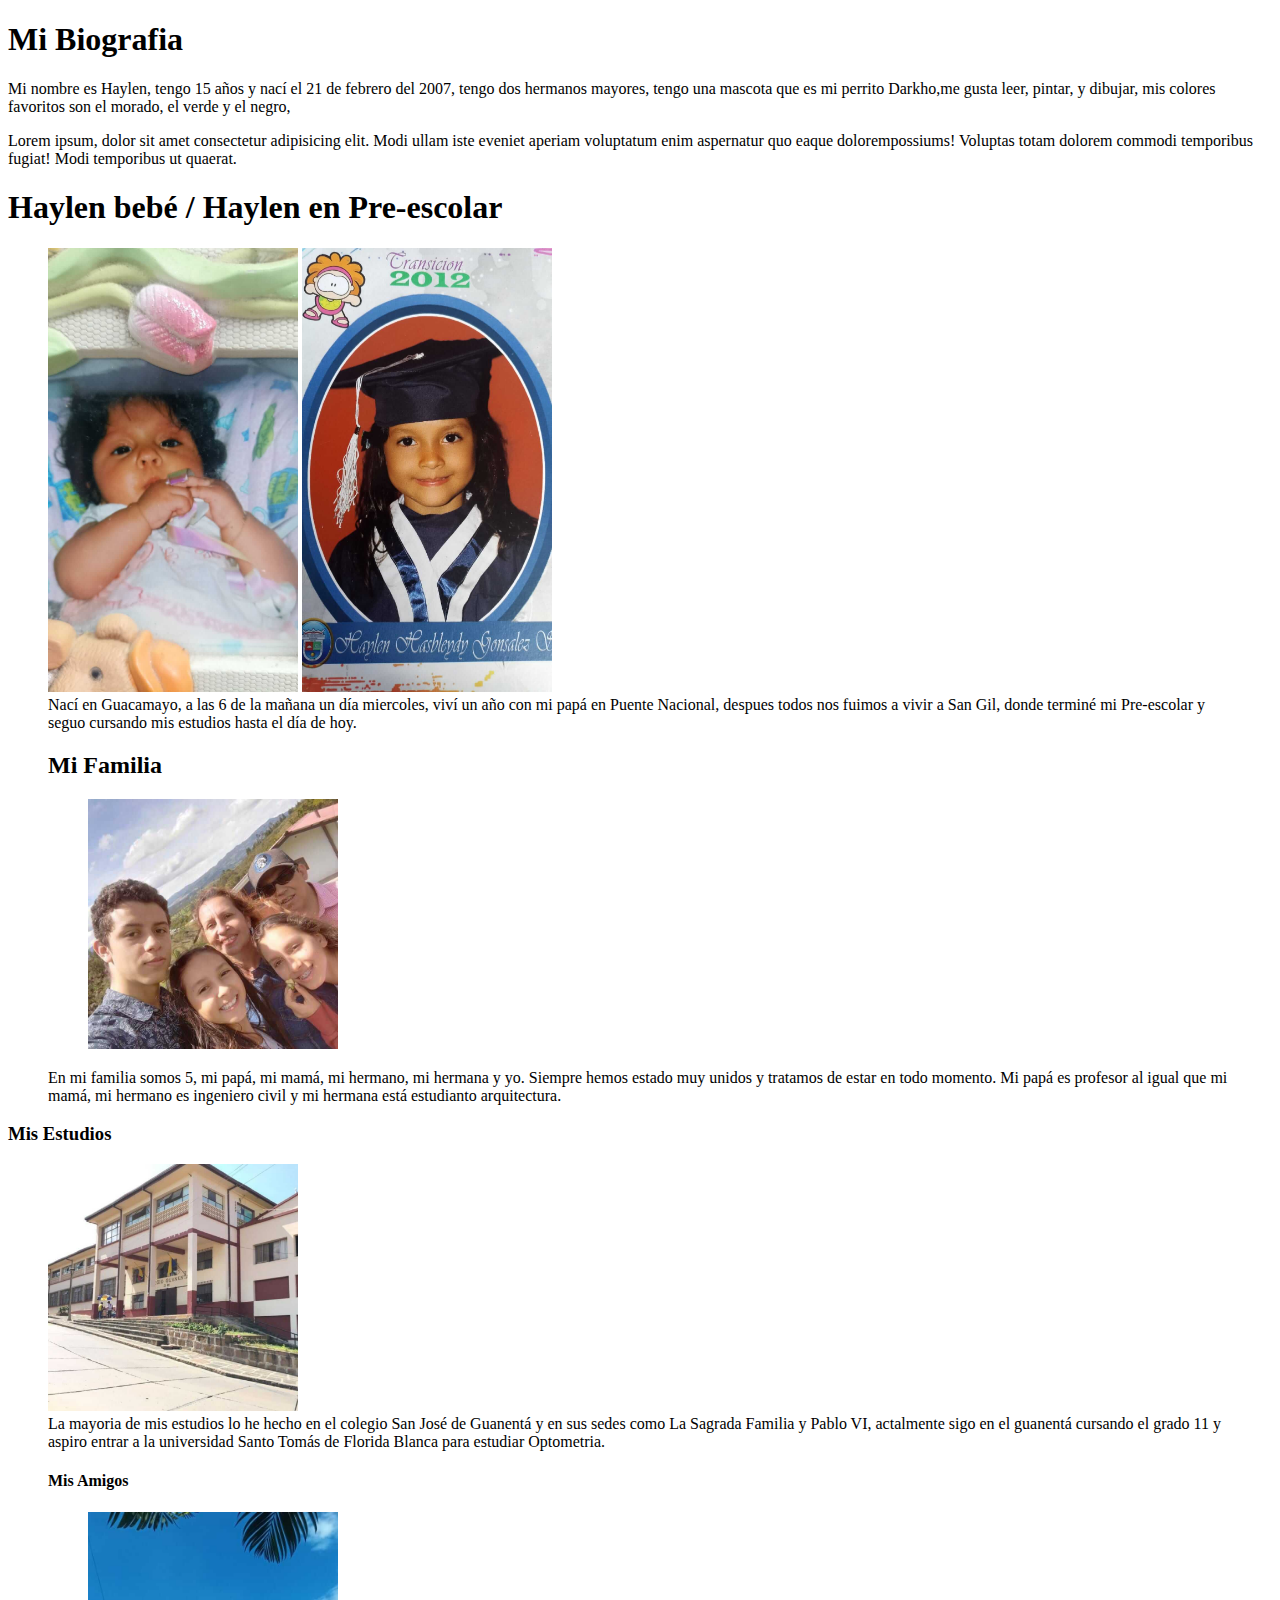
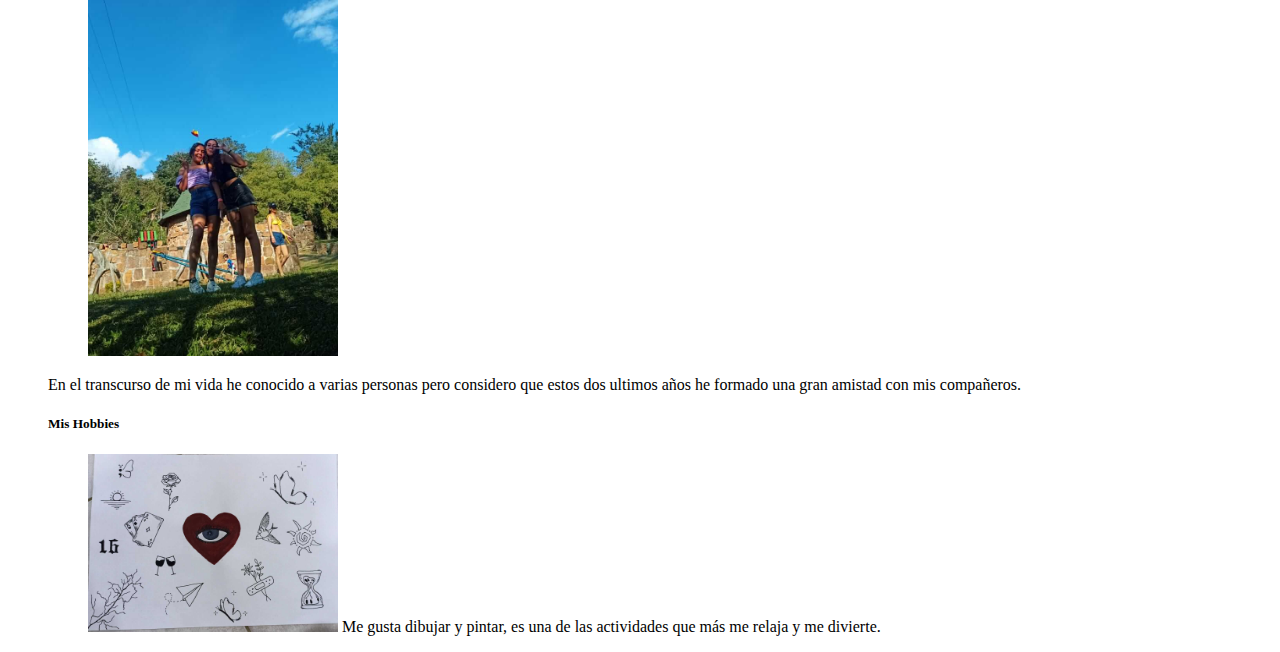
==== mi-biografia/index.html @ 5b9aa58e "Add files via upload" ====
<!DOCTYPE html>
<html lang="en">
<head>
    <meta charset="UTF-8">
    <meta http-equiv="X-UA-Compatible" content="IE=edge">
    <meta name="viewport" content="width=device-width, initial-scale=1.0">
    <title>MI BIOGRAFIA</title>
</head>
<body>
    <header>
        <h1>Mi Biografia</h1>
        <nav>

        </nav>
    </header>
    <main>
        <section>
            <article>
                <p>Mi nombre es Haylen, tengo 15 años y nací el 21 de febrero del 2007, tengo dos hermanos mayores, tengo una mascota que es mi perrito Darkho,me gusta leer, pintar, y dibujar, mis colores favoritos son el morado, el verde y el negro, </p>
                <p></p>Lorem ipsum, dolor sit amet consectetur adipisicing elit. Modi ullam iste eveniet aperiam voluptatum enim aspernatur quo eaque dolorempossiums! Voluptas totam dolorem commodi temporibus fugiat! Modi temporibus ut quaerat.
            </article>
                <h1>Haylen bebé / Haylen en Pre-escolar</h1>
                <!--Imagenes en html-->
                <figure>
                    <img src="./img/bebé.jpeg"width="250" heigth="300" 
                <figure>
                    <img src="./img/preescolar.jpeg"width="250" heigth="300"
                </figure>
                    
                    <figcaption> Nací en Guacamayo, a las 6 de la mañana un día miercoles, viví un año con mi papá en Puente Nacional, despues todos nos fuimos a vivir a San Gil, donde terminé mi Pre-escolar y seguo cursando mis estudios hasta el día de hoy.
                <h2>Mi Familia</h2>
                <figure>
                    <img src="./img/familia.jpeg"width="250" heigth="300"
                </figure>
                    </figcaption> En mi familia somos 5, mi papá, mi mamá, mi hermano, mi hermana y yo. Siempre hemos estado muy unidos y tratamos de estar en todo momento. Mi papá es profesor al igual que mi mamá, mi hermano es ingeniero civil y mi hermana está estudianto  arquitectura.
                </figure>

                <h3>Mis Estudios</h3>
                <figure>
                    <img src="./img/colegio.jpeg"width="250" heigth="300"
                </figure>
                <figcaption>La mayoria de mis estudios lo he hecho en el colegio San José de Guanentá y en sus sedes como La Sagrada Familia y Pablo VI, actalmente sigo en el guanentá cursando el grado 11 y aspiro entrar a la universidad Santo Tomás de Florida Blanca para estudiar Optometria.

                <h4>Mis Amigos</h4>
                <figure>
                    <img src="./img/amigos.jpeg"width="250" heigth="300"
                </figure>
                </figcaption>En el transcurso de mi vida he conocido a varias personas pero considero que estos dos ultimos años he formado una gran amistad con mis compañeros.
            
                <h5>Mis Hobbies</h5>
                <figure>
                    <img src="./img/hobbies.jpeg"width="250" heigth="300"
                </figure>
            </figcaption>Me gusta dibujar y pintar, es una de las actividades que más me relaja y me divierte.
            
            </article>


        </section>
    </main>
    <footer>

    </footer>
</body>
</html>
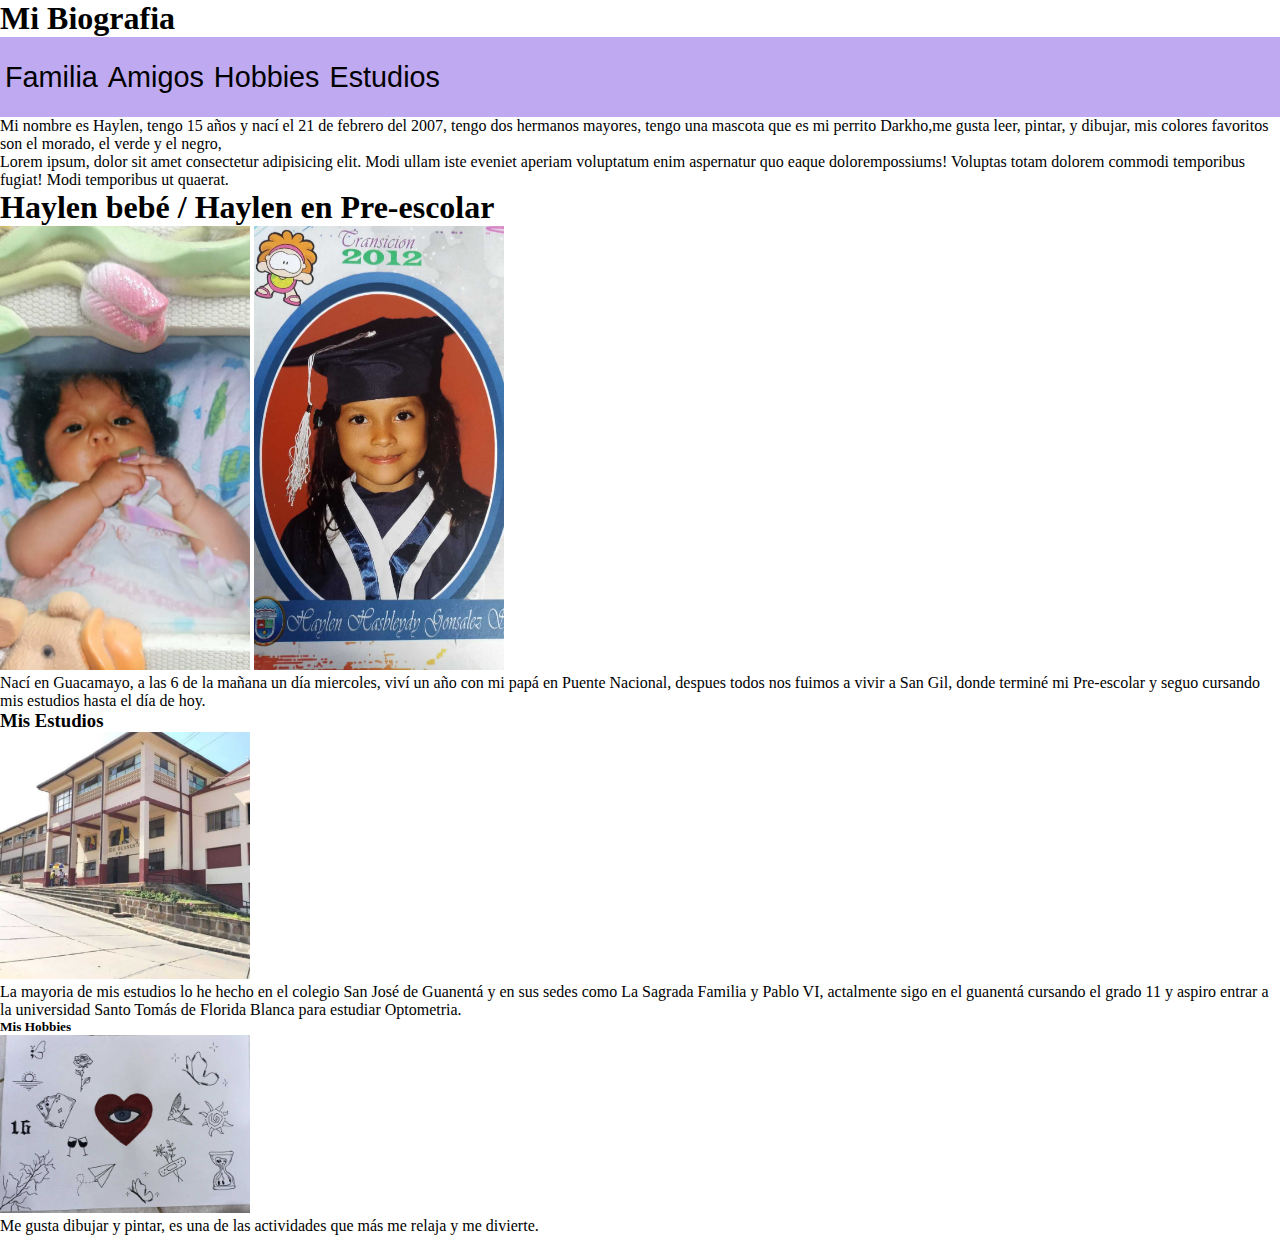
==== commit 37bda784: "Add files via upload" ====
--- a/mi-biografia/index.html
+++ b/mi-biografia/index.html
@@ -4,20 +4,24 @@
     <meta charset="UTF-8">
     <meta http-equiv="X-UA-Compatible" content="IE=edge">
     <meta name="viewport" content="width=device-width, initial-scale=1.0">
+    <link rel="stylesheet" type="text/css" href="index.css">
     <title>MI BIOGRAFIA</title>
 </head>
 <body>
     <header>
         <h1>Mi Biografia</h1>
-        <nav>
-
+        <nav class="nav-header">
+            <a href="familia.html">Familia</a>
+            <a href="amigos.html">Amigos</a>
+            <a href="hobbies.html">Hobbies</a>
+            <a href="colegio.html">Estudios</a>
         </nav>
     </header>
     <main>
         <section>
             <article>
                 <p>Mi nombre es Haylen, tengo 15 años y nací el 21 de febrero del 2007, tengo dos hermanos mayores, tengo una mascota que es mi perrito Darkho,me gusta leer, pintar, y dibujar, mis colores favoritos son el morado, el verde y el negro, </p>
-                <p></p>Lorem ipsum, dolor sit amet consectetur adipisicing elit. Modi ullam iste eveniet aperiam voluptatum enim aspernatur quo eaque dolorempossiums! Voluptas totam dolorem commodi temporibus fugiat! Modi temporibus ut quaerat.
+                <p>Lorem ipsum, dolor sit amet consectetur adipisicing elit. Modi ullam iste eveniet aperiam voluptatum enim aspernatur quo eaque dolorempossiums! Voluptas totam dolorem commodi temporibus fugiat! Modi temporibus ut quaerat.</p>
             </article>
                 <h1>Haylen bebé / Haylen en Pre-escolar</h1>
                 <!--Imagenes en html-->
@@ -27,12 +31,8 @@
                     <img src="./img/preescolar.jpeg"width="250" heigth="300"
                 </figure>
                     
-                    <figcaption> Nací en Guacamayo, a las 6 de la mañana un día miercoles, viví un año con mi papá en Puente Nacional, despues todos nos fuimos a vivir a San Gil, donde terminé mi Pre-escolar y seguo cursando mis estudios hasta el día de hoy.
-                <h2>Mi Familia</h2>
-                <figure>
-                    <img src="./img/familia.jpeg"width="250" heigth="300"
-                </figure>
-                    </figcaption> En mi familia somos 5, mi papá, mi mamá, mi hermano, mi hermana y yo. Siempre hemos estado muy unidos y tratamos de estar en todo momento. Mi papá es profesor al igual que mi mamá, mi hermano es ingeniero civil y mi hermana está estudianto  arquitectura.
+                    <figcaption> Nací en Guacamayo, a las 6 de la mañana un día miercoles, viví un año con mi papá en Puente Nacional, despues todos nos fuimos a vivir a San Gil, donde terminé mi Pre-escolar y seguo cursando mis estudios hasta el día de hoy.</figcaption> 
+
                 </figure>
 
                 <h3>Mis Estudios</h3>
@@ -41,12 +41,7 @@
                 </figure>
                 <figcaption>La mayoria de mis estudios lo he hecho en el colegio San José de Guanentá y en sus sedes como La Sagrada Familia y Pablo VI, actalmente sigo en el guanentá cursando el grado 11 y aspiro entrar a la universidad Santo Tomás de Florida Blanca para estudiar Optometria.
 
-                <h4>Mis Amigos</h4>
-                <figure>
-                    <img src="./img/amigos.jpeg"width="250" heigth="300"
-                </figure>
-                </figcaption>En el transcurso de mi vida he conocido a varias personas pero considero que estos dos ultimos años he formado una gran amistad con mis compañeros.
-            
+             
                 <h5>Mis Hobbies</h5>
                 <figure>
                     <img src="./img/hobbies.jpeg"width="250" heigth="300"
@@ -62,4 +57,8 @@
 
     </footer>
 </body>
-</html>+</html>
+
+
+
+
--- a/mi-biografia/index.css
+++ b/mi-biografia/index.css
@@ -0,0 +1,25 @@
+*{
+    box-sizing: border-box;
+    padding: 0;
+    margin: 0;
+}
+
+.nav-header{
+    font-size: 1.8rem;
+    font-family: Arial, Helvetica, sans-serif;
+    background-color: rgb(191, 170, 242);
+    height: 80px;
+    display: flex;
+    align-items: center;
+}
+
+nav a:hover{
+    color: rgb(232, 232, 232);
+    font-size: 1.84rem;
+}
+
+nav a{
+    text-decoration: none;
+    color: rgb(0, 0, 0);
+    margin: 5px;
+}